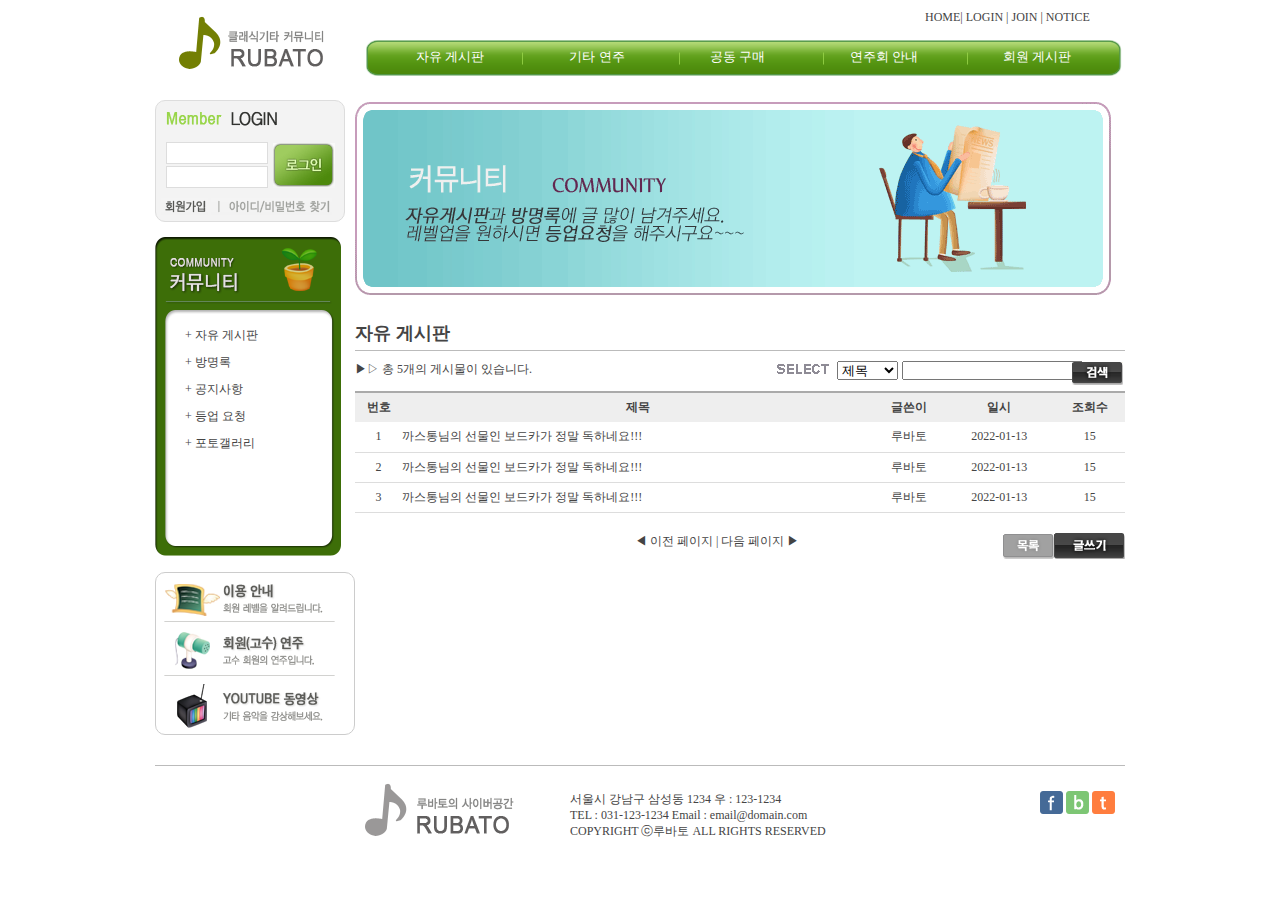
==== board.html @ 04b74b15 "커뮤니티 사이트 제작" ====
<!DOCTYPE html>
<html lang="en">
<head>
    <meta charset="UTF-8">
    <title>Title</title>
    <link rel="stylesheet" type="text/css" href="css/common.css">
    <link rel="stylesheet" type="text/css" href="css/header_2.css">
    <link rel="stylesheet" type="text/css" href="css/main_2.css">
    <link rel="stylesheet" type="text/css" href="css/aside_2.css">
    <link rel="stylesheet" type="text/css" href="css/footer.css">
    <link rel="stylesheet" type="text/css" href="css/board_list.css">
</head>
<body>
    <div id="wrap"> <!--전체 범위 레이아웃 wrap 시작-->
        <header> <!--header-->
            <a href="index.html"><img id="logo" src="img/logo.png"></a>
            <nav id="top_menu">
                <a href="index.html"> HOME</a>| LOGIN | JOIN | NOTICE
            </nav>
            <nav id="main_menu">
                <ul>
                    <li><a href="#">자유 게시판</a></li>
                    <li><a href="#">기타 연주</a></li>
                    <li><a href="#">공동 구매</a></li>
                    <li><a href="#">연주회 안내</a></li>
                    <li><a href="#">회원 게시판</a></li>
                </ul>
            </nav>
        </header> <!--header-->

        <aside> <!--aside-->
            <article id="login_box">
                <img id="login_title" src="img/ttl_login.png">
                <div id="input_button">
                    <ul id="login_input">
                        <li><input type="text"></li>
                        <li><input type="password"></li>
                    </ul>
                    <img id="login_btn" src="img/btn_login.gif">
                </div>
                <div class="clear"></div>
                <div id="join_search">
                    <img src="img/btn_join.gif">
                    <img src="img/btn_search.gif">
                </div>
            </article>  <!-- login_box -->

            <!--  방명록 주석 처리
            <article id="guestbook">
            <div id="guestbook_title">
                <img src="img/ttl_memo.gif">
            </div>
            <ul>
                <li>안녕하세요!</li>
                <li>안녕하세요!</li>
                <li>안녕하세요!</li>
                <li>안녕하세요!</li>
            </ul>
        </article> -->

         <nav id="sub_menu"> <!-- 서브 메뉴 시작 -->
                <ul>
                     <li><a href="board.html">+ 자유 게시판</a></li>
                     <li>+ 방명록</li>
                     <li>+ 공지사항</li>
                     <li>+ 등업 요청</li>
                     <li>+ 포토갤러리</li>
                </ul>
            </nav> <!-- 서브 메뉴 끝 -->
            <article id="sub_banner"> <!-- 서브 배너 시작 -->
              <ul>
                  <li><img src="img/banner1.png"></li>
                  <li><img src="img/banner2.png"></li>
                  <li><img src="img/banner3.png"></li>
              </ul>
            </article> <!-- 서브 배너 끝 -->
        </aside> <!--aside-->

        <main> <!--메인컨텐츠 시작-->
            <img src="img/comm.gif">
            <h2 id="board_title">자유 게시판</h2>
                <div id="total_search"> <!--게시물 검색줄 시작 -->
                    <div id="total">▶▷ 총 5개의 게시물이 있습니다.</div>
                    <div id="search">  <!-- 게시물 검색줄 오른쪽 시작-->
                        <div id="select_img"><img src="img/select_search.gif"></div>
                        <div id="search_select">
                            <select>
                                <option>제목</option>
                                <option>내용</option>
                                <option>글쓴이</option>
                            </select>
                        </div>
                        <div id="search_input">
                            <input type="text"><img id="search_button" src="img/search_button.gif">
                        </div>
                    </div>  <!-- 게시물 검색줄 오른쪽 끝-->
                </div> <!--게시물 검색줄 끝 -->
                <table> <!--게시물 목록 테이블 시작 -->
                    <tr>
                        <th>번호</th>
                        <th>제목</th>
                        <th>글쓴이</th>
                        <th>일시</th>
                        <th>조회수</th>
                    </tr>
                    <tr>
                        <td class="col1">1</td>
                        <td class="col2"><a href="board_view.html">까스통님의 선물인 보드카가 정말 독하네요!!!</a></td>
                        <td class="col3">루바토</td>
                        <td class="col4">2022-01-13</td>
                        <td class="col5">15</td>
                    </tr>
                    <tr>
                        <td class="col1">2</td>
                        <td class="col2"><a href="board_view.html">까스통님의 선물인 보드카가 정말 독하네요!!!</a></td>
                        <td class="col3">루바토</td>
                        <td class="col4">2022-01-13</td>
                        <td class="col5">15</td>
                    </tr>
                    <tr>
                        <td class="col1">3</td>
                        <td class="col2"><a href="board_view.html">까스통님의 선물인 보드카가 정말 독하네요!!!</a></td>
                        <td class="col3">루바토</td>
                        <td class="col4">2022-01-13</td>
                        <td class="col5">15</td>
                    </tr>

                </table> <!--게시물 목록 테이블 끝 -->
                <div id="move_page"> <!-- 게시판 페이지 이동버튼 시작 -->
                    <div class="prev_next">◀ 이전 페이지 | 다음 페이지 ▶</div>
                    <div class="list_write"><img src="img/list.png"><img src="img/write.png"></div>

                </div> <!-- 게시판 페이지 이동버튼 끝 -->
        </main> <!--메인컨텐츠 끝-->
        <div class="clear"></div>

        <footer> <!-- footer 시작 -->
            <img id="footer_logo" src="img/footer_logo.gif">
                <ul id="address">
                    <li>서울시 강남구 삼성동 1234 우 : 123-1234</li>
                    <li>TEL : 031-123-1234 Email : email@domain.com</li>
                    <li>COPYRIGHT ⓒ루바토 ALL RIGHTS RESERVED</li>
                </ul>
                <ul id="footer_sns">
                    <li><img src="img/facebook.gif"></li>
                    <li><img src="img/blog.gif"></li>
                    <li><img src="img/twitter.gif"></li>
                </ul>
        </footer> <!-- footer 끝 -->

    </div> <!--전체 범위 레이아웃 wrap 끝-->
</body>
</html>
---- css/common.css ----
* {
    margin:0;
    padding:0;
}

body {
    font-family:"맑은 고딕","굴림","돋움";
    font-size:12px;
    color:#444444;
}

ul {
    list-style-type:none;
}

.clear {
    clear:both;
}

#wrap {
    width:970px;
    margin:0 auto;
}

a:link {
    text-decoration:none;
    color:#444444;
}

a:hover {
    text-decoration:underline;
    color:#000000;
}
---- css/header_2.css ----
header {
        height:100px;
        position:relative;
    }

    header #logo {
        position:absolute;
        top:10px;
        left:20px;
    }

    header #top_menu {
        position:absolute;
        top:10px;
        left:770px;
    }

    header #main_menu {
        width:780px;
        height:40px;
        background-image:url("../img/main_menu_bg.png");
        background-repeat:no-repeat;/* 배경이미지 반복 제거 */
        position:absolute;
        top:40px;
        left:210px;
        }

    header #main_menu li {
        display:inline-block;/* 리스트 수평으로 정렬 */
        margin:8px 31px 0 51px;
        font-size:13px;
        }

    header #main_menu a:link {
        text-decoration:none;/* 하이퍼링크 밑줄 삭제 */
        color:#ffffff;/* 하이퍼링크 텍스트 컬러 흰색 변경 */
        }/* 하이퍼링크 적용된 텍스트가 흰색으로 표시되고 밑줄이 삭제 */

    header #main_menu a:hover {
        text-decoration:none;/* 하이퍼링크 밑줄 삭제 */
        color:#ffff00;/* 하이퍼링크 텍스트 컬러 노란색 변경 */
        }/* 하이퍼링크 적용된 마우스포인터가 올라올때 텍스트가 노란색으로 표시 */

    header #main_menu a:visited {
        text-decoration:none;/* 하이퍼링크 밑줄 삭제 */
        color:#ffffff;/* 하이퍼링크 텍스트 컬러 흰색 변경 */
        }/* 하이퍼링크 적용된 텍스트가 방문이 된 경우 계속 흰색으로 표시 */

    header #main_menu a:active {
        text-decoration:none;/* 하이퍼링크 밑줄 삭제 */
        color:#ffffff;/* 하이퍼링크 텍스트 컬러 흰색 변경 */
        }/* 하이퍼링크 적용된 텍스트가 클릭되었을때 순간적으로 변경되는 색상 흰색으로 표시 */
---- css/main_2.css ----
/*우측 메인 콘텐츠*/

    main {
        width:770px;
        float:right;
    }

    /*공지사항,자유게시판,youtube를 포함하는 박스*/
    main #notice_free_youtube {
        height:250px;
        position:relative;
        margin:10px 0 0 0;
    }
    /*공지사항 박스*/
    main #notice {
        height:370x;
        position:absolute;
    }

   /* 메인컨텐츠 main CSS */

    main {
        width:770px;
        float:right;
    }

    main #notice_free_youtube {

        height:250px;
        position:relative;
        margin:10px 0 0 0;
    }

    /* 공지사항 */
    main #notice {

        width:370px;
        position:absolute;
    }

    main .latest_title {
        /* border:solid 1px red; */
        padding:0 0 3px 0;
        border-bottom:solid 1px #cccccc;
    }

    main .latest_title .latest_img {
        float:left;
    }

    main .latest_title .more {
        float:right;
    }

    main .latest_content .book_image {
        float:left;
        margin:10px 0 0 20px;
    }

    main .latest_content .list {
        float:right;
    }

    main .latest_content .list div {
        float:left;
    }

    main .latest_content .list .subject {
        width:170px;
    }

    main .latest_content li {
        padding:10px 0 10px 0;
    }

    /* 자유게시판 */
    main #free {
        width:370px;

        position:absolute;
        top:120px;
    }

    /* YOUTUBE 동영상 */
    main #youtube {
        width:370px;
        position:absolute;
        left:380px;

    }

    main #youtube_img {
        margin:10px 0 0 50px;
    }

    /* 포토 갤러리 */
    main #gallery_box {
        width:740px;
        height:205px;
        border:solid 1px #cccccc;
        border-radius:10px;
        margin:10px 0 0 10px;
        box-shadow:2px 2px 5px #dddddd;
    }

    main #gallery_list {
        padding:25px 0 0 15px;
    }

    #gallery .items {
        text-align:center;
        margin:0 0 0 40px;
        float:left;
    }
---- css/aside_2.css ----
/**aside 왼쪽 메뉴 CSS **/
    aside {
        width:200px;
        float:left;
    }

    /*로그인 박스*/
    aside #login_box {
        width:188px;
        height:120px;
        border:solid 1px #dddddd;
        border-radius:10px;
        background-color:#f3f3f3;
        margin-bottom:10px;
    }

    aside #login_title {
        margin:10px 0 0 10px;  /* 로그인 타이틀의 bottom, left 여백 10px 지정 */
    }

    aside #input_button {
        margin:10px 0 0 10px;  /* top,left 여백 10px 지정 */
    }

    aside #login_input {
        float:left;
    }

    aside #login_btn {
        float:left;
        margin:3px 0 0 5px; /* 로그인 버튼의 left 여백 5px 지정 */
    }

    aside #login_input input {
        width:100px;
        height:20px;
        border:solid 1px #dddddd;
    }

    aside #login_input li {
        margin-top:2px;
    }

    aside #join_search {
        margin:10px 0 0 5px;
    }

    /*방명록*/

    aside #guestbook {
        width:190px;
        height:140px;
        background-color:#eeeeee;
        border:solid 1px #cccccc;
        border-radius:10px;
        box-shadow:2px 2px 5px #dddddd;
        margin-top:15px;
    }

    aside #guestbook_title {
        width:165px;
        padding:10px 0 0 5px;
        margin:0 0 0 10px;
        border-bottom:solid 1px #cccccc;
    }

    aside #guestbook ul {
        margin:10px 0 0 40px;
    }

    aside #guestbook li {
         margin-top:5px;
         list-style-image:url("../img/icon_blue.gif");
    }
        /* 서브 메뉴 */
        aside #sub_menu {
            margin:15px 0 0 0;
            width:198px;
            height:320px;
            background-image:url("../img/sub_menu_bg.png");
            background-repeat:no-repeat;
        }

        aside #sub_menu ul {
            padding:80px 0 0 30px;
        }

        aside #sub_menu li {
            margin-top:10px;
        }

        /* 서브 배너 */
        aside #sub_banner {
            width:198px;
            height160px;
            border:solid 1px #cccccc;
            border-radius:10px;
            margin-top:15px;
        }

        aside #sub_banner ul {
            padding:5px 0 0 5px;
        }
---- css/footer.css ----
/* footer CSS */

    footer {
        margin:30px 0 0 0;
        border-top:solid 1px #bbbbbb;
    }

    footer #footer_logo {
        float:left;
        margin:10px 0 0 200px;
    }

    footer #address {
        float:left;
        margin:25px 0 0 50px;
    }

    footer #footer_sns {
        float:right;
        margin:25px 10px 0 0;
    }

    footer #footer_sns li {
        display:inline;
    }
---- css/board_list.css ----
/* 게시판 목록 baoard list CSS */

  main #board_title {
    margin-top:20px;
    border-bottom:solid 1px #bbbbbb;
    padding-bottom:5px;
  }

  main #total_search {
    position:relative;
    height:40px;
  }

  main #total {
    position:absolute;
    top:10px;
  }

  main #search {
    position:absolute;
    left:420px;
  }

  main #select_img{
    position:absolute;
    top:10px;
  }

  main #search_select {
    position:absolute;
    top:10px;
    left:62px;
  }

  main #search_input {
    width:100px;
    position:absolute;
    top:10px;
    left:127px;
  }

  main #search_button {
    position:absolute;
    top:1px;
    left:170px;
  }

  /* 게시판 목록 테이블*/
   main table {
    border-collapse:collapse;   /*표의 테두리와 셀 테두리 사이의 간격을 제거*(표가 2줄로 보이는걸 제거)*/
    margin:0 auto;
    width:100%;
   }

   main table tr {
    height:30px;
   }

   main table th {
    background-color:#eeeeee;
    border-top:solid 2px #aaaaaa;
   }

   main table td {
    border-bottom:solid 1px #dddddd;
   }

   main table td.col1 {
    text-align:center;
   }

    main table td.col3 {
    text-align:center;
   }

    main table td.col4 {
    text-align:center;
   }

   main table td.col5 {
    text-align:center;
   }

   main #move_page {
    margin-top:20px;
   }

   main #move_page .prev_next {
    float:left;
    margin-left:280px;
   }

   main #move_page .list_write {
    float:right;
   }
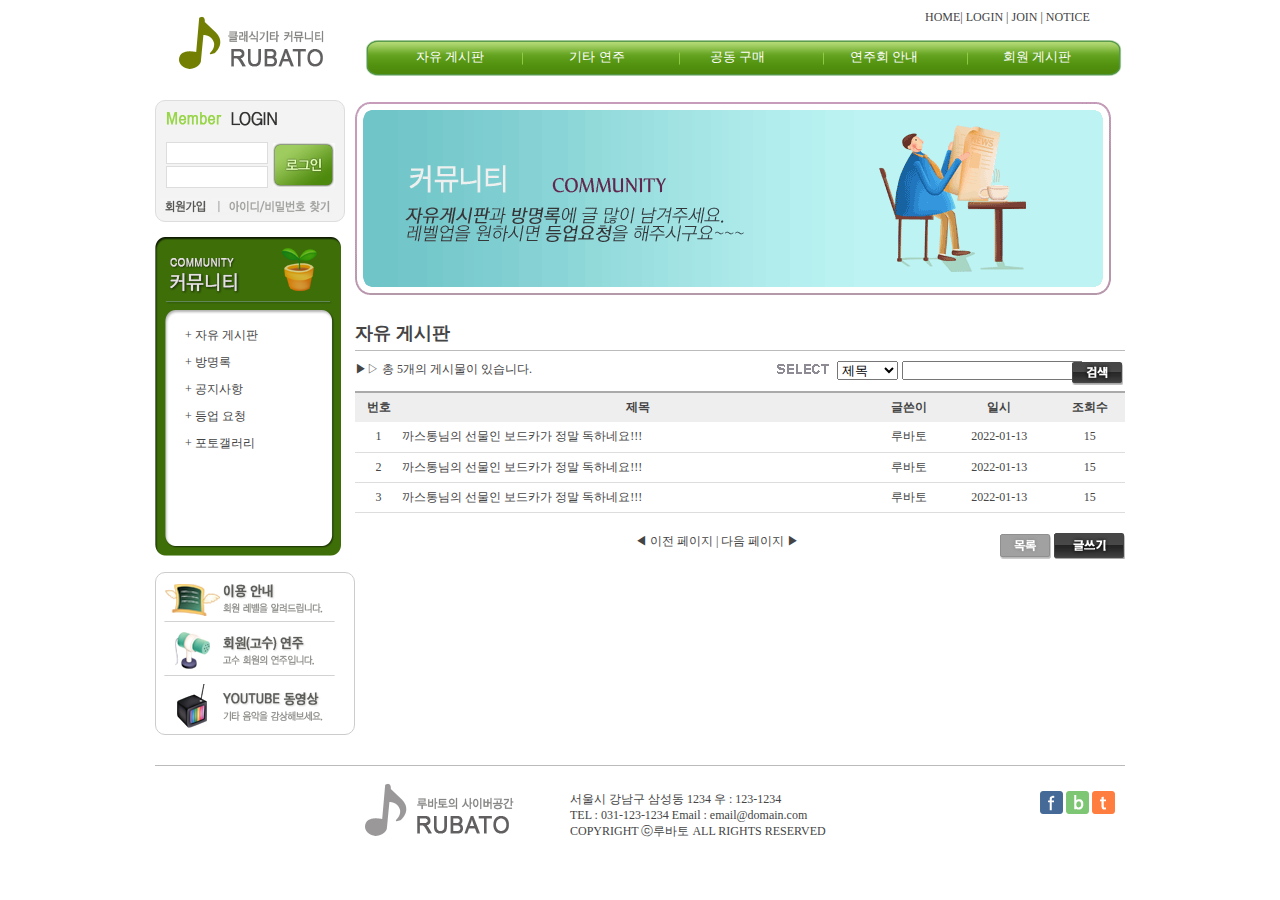
==== commit a11e5006: "커뮤니티 사이트 제작" ====
--- a/board.html
+++ b/board.html
@@ -128,7 +128,10 @@
                 </table> <!--게시물 목록 테이블 끝 -->
                 <div id="move_page"> <!-- 게시판 페이지 이동버튼 시작 -->
                     <div class="prev_next">◀ 이전 페이지 | 다음 페이지 ▶</div>
-                    <div class="list_write"><img src="img/list.png"><img src="img/write.png"></div>
+                    <div class="list_write">
+                        <a href="board.html"><img src="img/list.png"></a>
+                       <a href="board_write.html"><img src="img/write.png"></a>
+                    </div>
 
                 </div> <!-- 게시판 페이지 이동버튼 끝 -->
         </main> <!--메인컨텐츠 끝-->
